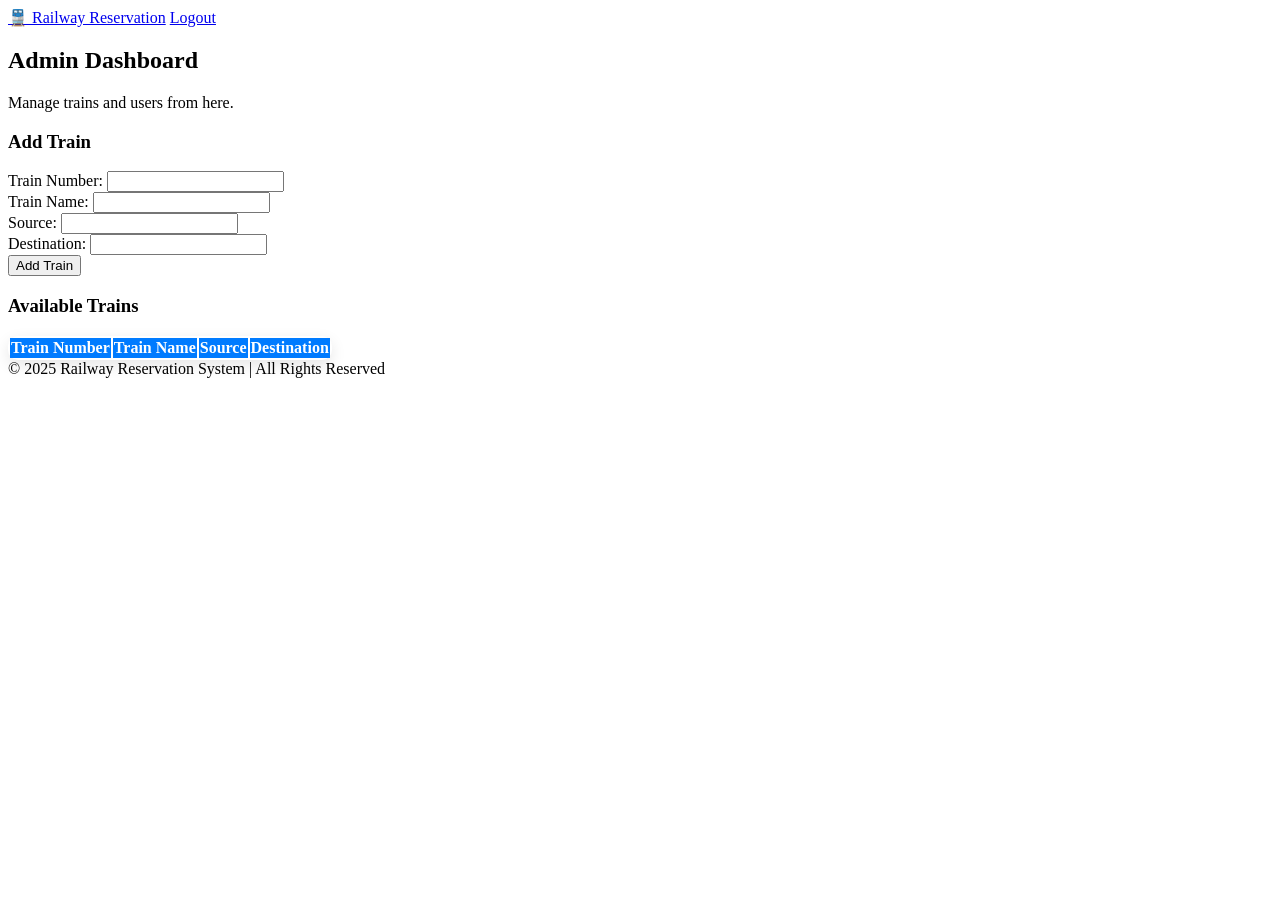
==== railway-reservation/src/main/resources/static/admin/dashboard.html @ 9e1ed1a9 "Pushing code" ====
<!DOCTYPE html>
<html lang="en">
<head>
    <meta charset="UTF-8">
    <meta name="viewport" content="width=device-width, initial-scale=1.0">
    <title>Admin Dashboard</title>

    <!-- Bootstrap & Custom Styles -->
    <link rel="stylesheet" href="/static/bootstrap.min.css">
    <link rel="stylesheet" href="/static/styles.css">
    <style>
        .table th, .table td {
            text-align: center;
        }
        .table {
            border-radius: 10px;
            box-shadow: 0px 5px 15px rgba(0, 0, 0, 0.1);
        }
        .table th {
            background-color: #007bff;
            color: white;
        }
        .table td {
            background-color: #f9f9f9;
        }
        .table-hover tbody tr:hover {
            background-color: #f1f1f1;
        }
    </style>
</head>

<body>
    <!-- 🚆 Navbar -->
    <nav class="navbar navbar-expand-lg navbar-dark bg-primary">
        <div class="container">
            <a class="navbar-brand fw-bold" href="/">🚆 Railway Reservation</a>
            <a href="/admin/login" class="btn btn-danger">Logout</a>
        </div>
    </nav>

    <!-- 🌟 Main Content Wrapper -->
    <div class="main-content container mt-5">
        <h2 class="text-center fw-bold">Admin Dashboard</h2>
        <p class="text-center text-muted">Manage trains and users from here.</p>

        <div class="row">
            <div class="col-md-6">
                <h3>Add Train</h3>
                <form action="/admin/addTrain" method="post">
                    <div class="form-group">
                        <label>Train Number:</label>
                        <input type="number" name="trainNumber" class="form-control" required>
                    </div>
                    <div class="form-group">
                        <label>Train Name:</label>
                        <input type="text" name="trainName" class="form-control" required>
                    </div>
                    <div class="form-group">
                        <label>Source:</label>
                        <input type="text" name="source" class="form-control" required>
                    </div>
                    <div class="form-group">
                        <label>Destination:</label>
                        <input type="text" name="destination" class="form-control" required>
                    </div>
                    <button type="submit" class="btn btn-success btn-block mt-3">Add Train</button>
                </form>
            </div>

            <div class="col-md-6">
                <h3>Available Trains</h3>
                <table class="table table-bordered table-hover">
                    <thead>
                        <tr>
                            <th>Train Number</th>
                            <th>Train Name</th>
                            <th>Source</th>
                            <th>Destination</th>
                        </tr>
                    </thead>
                    <tbody>
                        <!-- Dynamically populate this list using JavaScript -->
                    </tbody>
                </table>
            </div>
        </div>
    </div>

    <!-- 📌 Footer -->
    <footer class="footer">
        &copy; 2025 Railway Reservation System | All Rights Reserved
    </footer>

    <script>
        document.addEventListener('DOMContentLoaded', async function () {
            const response = await fetch('/trains'); // Adjust this path to fetch train list from your API
            const trains = await response.json();
            
            let resultHTML = '';
            trains.forEach(train => {
                resultHTML += `
                <tr>
                    <td>${train.trainNumber}</td>
                    <td>${train.trainName}</td>
                    <td>${train.source}</td>
                    <td>${train.destination}</td>
                </tr>
                `;
            });
            document.querySelector('tbody').innerHTML = resultHTML;
        });
    </script>
</body>
</html>
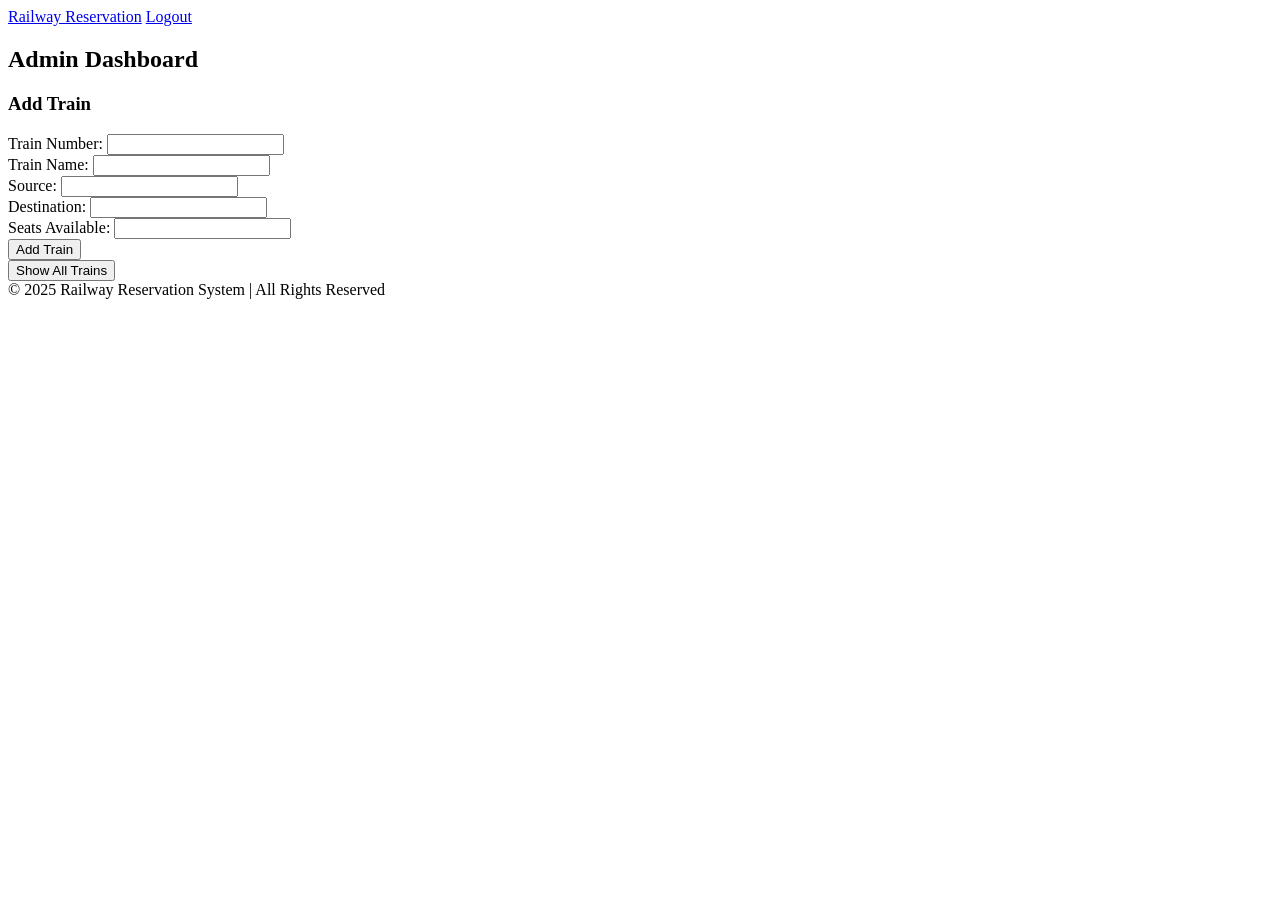
==== commit d386aa5b: "updated code" ====
--- a/railway-reservation/src/main/resources/static/admin/dashboard.html
+++ b/railway-reservation/src/main/resources/static/admin/dashboard.html
@@ -4,8 +4,6 @@
     <meta charset="UTF-8">
     <meta name="viewport" content="width=device-width, initial-scale=1.0">
     <title>Admin Dashboard</title>
-
-    <!-- Bootstrap & Custom Styles -->
     <link rel="stylesheet" href="/static/bootstrap.min.css">
     <link rel="stylesheet" href="/static/styles.css">
     <style>
@@ -26,25 +24,25 @@
         .table-hover tbody tr:hover {
             background-color: #f1f1f1;
         }
+        .hidden {
+            display: none;
+        }
     </style>
 </head>
 
 <body>
-    <!-- 🚆 Navbar -->
     <nav class="navbar navbar-expand-lg navbar-dark bg-primary">
         <div class="container">
-            <a class="navbar-brand fw-bold" href="/">🚆 Railway Reservation</a>
+            <a class="navbar-brand fw-bold" href="/">Railway Reservation</a>
             <a href="/admin/login" class="btn btn-danger">Logout</a>
         </div>
     </nav>
 
-    <!-- 🌟 Main Content Wrapper -->
-    <div class="main-content container mt-5">
+    <div class="container mt-5">
         <h2 class="text-center fw-bold">Admin Dashboard</h2>
-        <p class="text-center text-muted">Manage trains and users from here.</p>
 
         <div class="row">
-            <div class="col-md-6">
+            <div class="col-md-6 mx-auto">
                 <h3>Add Train</h3>
                 <form action="/admin/addTrain" method="post">
                     <div class="form-group">
@@ -63,51 +61,79 @@
                         <label>Destination:</label>
                         <input type="text" name="destination" class="form-control" required>
                     </div>
+                    <div class="form-group">
+                        <label>Seats Available:</label>
+                        <input type="number" name="seatsAvailable" class="form-control" required>
+                    </div>
                     <button type="submit" class="btn btn-success btn-block mt-3">Add Train</button>
                 </form>
             </div>
+        </div>
 
-            <div class="col-md-6">
-                <h3>Available Trains</h3>
-                <table class="table table-bordered table-hover">
-                    <thead>
-                        <tr>
-                            <th>Train Number</th>
-                            <th>Train Name</th>
-                            <th>Source</th>
-                            <th>Destination</th>
-                        </tr>
-                    </thead>
-                    <tbody>
-                        <!-- Dynamically populate this list using JavaScript -->
-                    </tbody>
-                </table>
-            </div>
+        <div class="text-center mt-4">
+            <button id="showTrainsBtn" class="btn btn-primary">Show All Trains</button>
+            <button id="hideTrainsBtn" class="btn btn-secondary hidden">Hide Trains</button>
+        </div>
+
+        <div id="trainList" class="hidden mt-4">
+            <h3 class="text-center">Available Trains</h3>
+            <table class="table table-bordered table-hover">
+                <thead>
+                    <tr>
+                        <th>Train Number</th>
+                        <th>Train Name</th>
+                        <th>Source</th>
+                        <th>Destination</th>
+                        <th>Seats Available</th>
+                    </tr>
+                </thead>
+                <tbody id="trainTableBody">
+                </tbody>
+            </table>
         </div>
     </div>
 
-    <!-- 📌 Footer -->
-    <footer class="footer">
+    <footer class="footer mt-4">
         &copy; 2025 Railway Reservation System | All Rights Reserved
     </footer>
 
     <script>
-        document.addEventListener('DOMContentLoaded', async function () {
-            const response = await fetch('/trains'); // Adjust this path to fetch train list from your API
-            const trains = await response.json();
-            
-            let resultHTML = '';
-            trains.forEach(train => {
-                resultHTML += `
-                <tr>
-                    <td>${train.trainNumber}</td>
-                    <td>${train.trainName}</td>
-                    <td>${train.source}</td>
-                    <td>${train.destination}</td>
-                </tr>
-                `;
+        document.addEventListener('DOMContentLoaded', function () {
+            const showTrainsBtn = document.getElementById('showTrainsBtn');
+            const hideTrainsBtn = document.getElementById('hideTrainsBtn');
+            const trainListDiv = document.getElementById('trainList');
+            const trainTableBody = document.getElementById('trainTableBody');
+
+            async function fetchTrains() {
+                const response = await fetch('/trains');
+                const trains = await response.json();
+                
+                let resultHTML = '';
+                trains.forEach(train => {
+                    resultHTML += `
+                        <tr>
+                            <td>${train.trainNumber}</td>
+                            <td>${train.trainName}</td>
+                            <td>${train.source}</td>
+                            <td>${train.destination}</td>
+                            <td>${train.seatsAvailable}</td>
+                        </tr>`;
+                });
+                trainTableBody.innerHTML = resultHTML;
+            }
+
+            showTrainsBtn.addEventListener('click', function () {
+                fetchTrains();
+                trainListDiv.classList.remove('hidden');
+                showTrainsBtn.classList.add('hidden');
+                hideTrainsBtn.classList.remove('hidden');
             });
-            document.querySelector('tbody').innerHTML = resultHTML;
+
+            hideTrainsBtn.addEventListener('click', function () {
+                trainListDiv.classList.add('hidden');
+                showTrainsBtn.classList.remove('hidden');
+                hideTrainsBtn.classList.add('hidden');
+            });
         });
     </script>
 </body>
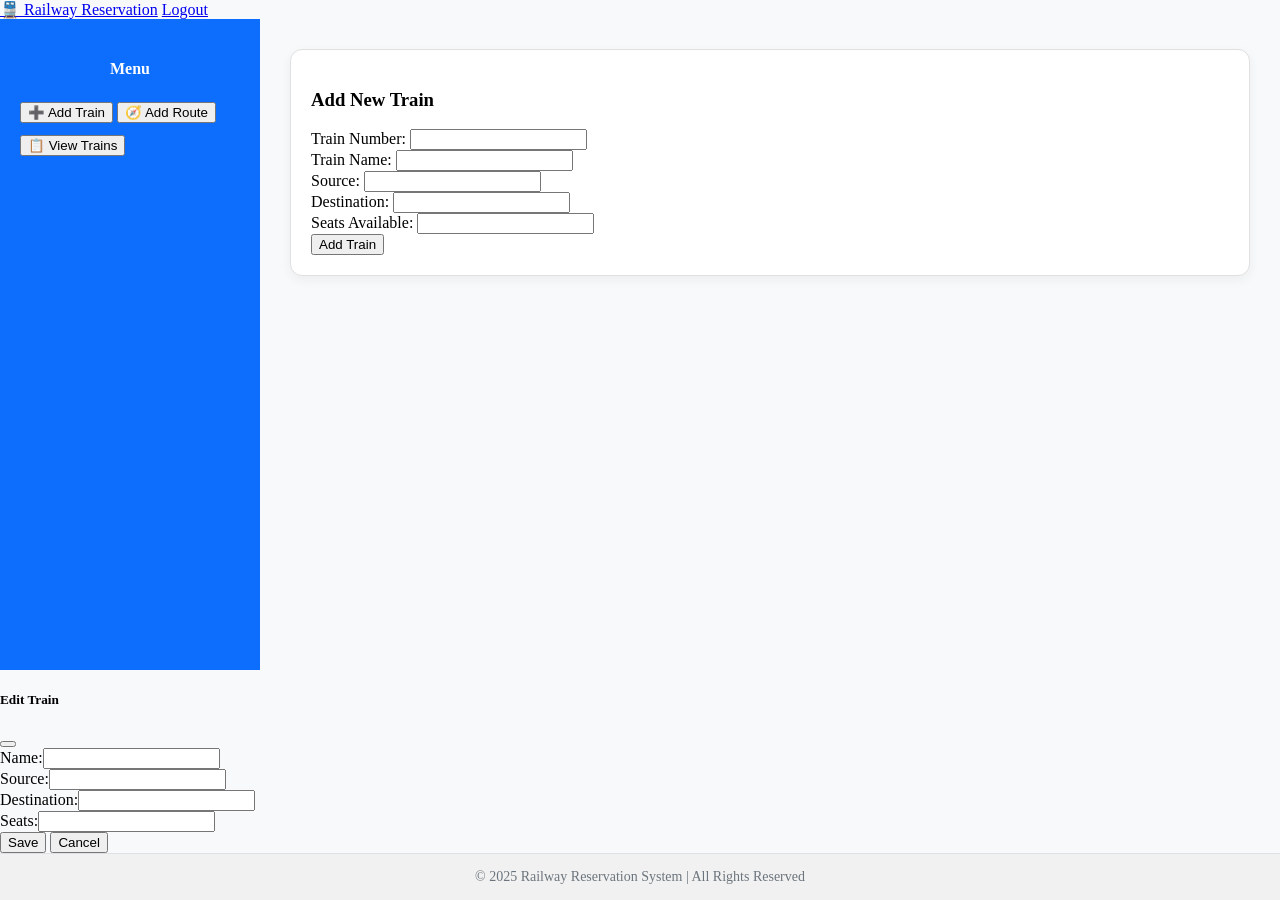
==== commit d7c35620: "Sprint2 - Code" ====
--- a/railway-reservation/src/main/resources/static/admin/dashboard.html
+++ b/railway-reservation/src/main/resources/static/admin/dashboard.html
@@ -1,140 +1,270 @@
 <!DOCTYPE html>
 <html lang="en">
 <head>
-    <meta charset="UTF-8">
-    <meta name="viewport" content="width=device-width, initial-scale=1.0">
-    <title>Admin Dashboard</title>
-    <link rel="stylesheet" href="/static/bootstrap.min.css">
-    <link rel="stylesheet" href="/static/styles.css">
-    <style>
-        .table th, .table td {
-            text-align: center;
-        }
-        .table {
-            border-radius: 10px;
-            box-shadow: 0px 5px 15px rgba(0, 0, 0, 0.1);
-        }
-        .table th {
-            background-color: #007bff;
-            color: white;
-        }
-        .table td {
-            background-color: #f9f9f9;
-        }
-        .table-hover tbody tr:hover {
-            background-color: #f1f1f1;
-        }
-        .hidden {
-            display: none;
-        }
-    </style>
+  <meta charset="UTF-8" />
+  <meta name="viewport" content="width=device-width, initial-scale=1.0"/>
+  <title>Admin Dashboard</title>
+  <link rel="stylesheet" href="/static/bootstrap.min.css" />
+  <script src="https://cdn.jsdelivr.net/npm/bootstrap@5.3.0/dist/js/bootstrap.bundle.min.js"></script>
+  <style>
+    html, body { height: 100%; margin: 0; }
+    body {
+      display: flex;
+      flex-direction: column;
+      min-height: 100vh;
+      background-color: #f8f9fa;
+    }
+    .content-wrapper { flex: 1; display: flex; }
+    .sidebar {
+      width: 220px;
+      background-color: #0d6efd;
+      padding: 20px;
+      color: white;
+    }
+    .sidebar h4 {
+      font-weight: bold;
+      margin-bottom: 1.5rem;
+      text-align: center;
+    }
+    .sidebar button {
+      margin-bottom: 12px;
+    }
+    .main-content {
+      flex: 1;
+      padding: 30px;
+      background-color: #f8f9fa;
+    }
+    .card {
+      border: 1px solid #e0e0e0;
+      border-radius: 12px;
+      box-shadow: 0 4px 12px rgba(0,0,0,0.05);
+      background-color: white;
+      padding: 20px;
+    }
+    .footer {
+      padding: 15px;
+      background-color: #f1f1f1;
+      text-align: center;
+      font-size: 14px;
+      color: #6c757d;
+      border-top: 1px solid #dee2e6;
+    }
+    .hidden { display: none; }
+    .table thead { background-color: #007bff; color: white; }
+    .table td, .table th { text-align: center; vertical-align: middle; }
+    .table tbody tr:hover { background-color: #f1f1f1; }
+  </style>
 </head>
-
 <body>
-    <nav class="navbar navbar-expand-lg navbar-dark bg-primary">
-        <div class="container">
-            <a class="navbar-brand fw-bold" href="/">Railway Reservation</a>
-            <a href="/admin/login" class="btn btn-danger">Logout</a>
-        </div>
-    </nav>
-
-    <div class="container mt-5">
-        <h2 class="text-center fw-bold">Admin Dashboard</h2>
-
-        <div class="row">
-            <div class="col-md-6 mx-auto">
-                <h3>Add Train</h3>
-                <form action="/admin/addTrain" method="post">
-                    <div class="form-group">
-                        <label>Train Number:</label>
-                        <input type="number" name="trainNumber" class="form-control" required>
-                    </div>
-                    <div class="form-group">
-                        <label>Train Name:</label>
-                        <input type="text" name="trainName" class="form-control" required>
-                    </div>
-                    <div class="form-group">
-                        <label>Source:</label>
-                        <input type="text" name="source" class="form-control" required>
-                    </div>
-                    <div class="form-group">
-                        <label>Destination:</label>
-                        <input type="text" name="destination" class="form-control" required>
-                    </div>
-                    <div class="form-group">
-                        <label>Seats Available:</label>
-                        <input type="number" name="seatsAvailable" class="form-control" required>
-                    </div>
-                    <button type="submit" class="btn btn-success btn-block mt-3">Add Train</button>
-                </form>
-            </div>
-        </div>
-
-        <div class="text-center mt-4">
-            <button id="showTrainsBtn" class="btn btn-primary">Show All Trains</button>
-            <button id="hideTrainsBtn" class="btn btn-secondary hidden">Hide Trains</button>
-        </div>
-
-        <div id="trainList" class="hidden mt-4">
-            <h3 class="text-center">Available Trains</h3>
-            <table class="table table-bordered table-hover">
-                <thead>
-                    <tr>
-                        <th>Train Number</th>
-                        <th>Train Name</th>
-                        <th>Source</th>
-                        <th>Destination</th>
-                        <th>Seats Available</th>
-                    </tr>
-                </thead>
-                <tbody id="trainTableBody">
-                </tbody>
-            </table>
-        </div>
-    </div>
-
-    <footer class="footer mt-4">
-        &copy; 2025 Railway Reservation System | All Rights Reserved
-    </footer>
-
-    <script>
-        document.addEventListener('DOMContentLoaded', function () {
-            const showTrainsBtn = document.getElementById('showTrainsBtn');
-            const hideTrainsBtn = document.getElementById('hideTrainsBtn');
-            const trainListDiv = document.getElementById('trainList');
-            const trainTableBody = document.getElementById('trainTableBody');
-
-            async function fetchTrains() {
-                const response = await fetch('/trains');
-                const trains = await response.json();
-                
-                let resultHTML = '';
-                trains.forEach(train => {
-                    resultHTML += `
-                        <tr>
-                            <td>${train.trainNumber}</td>
-                            <td>${train.trainName}</td>
-                            <td>${train.source}</td>
-                            <td>${train.destination}</td>
-                            <td>${train.seatsAvailable}</td>
-                        </tr>`;
-                });
-                trainTableBody.innerHTML = resultHTML;
-            }
-
-            showTrainsBtn.addEventListener('click', function () {
-                fetchTrains();
-                trainListDiv.classList.remove('hidden');
-                showTrainsBtn.classList.add('hidden');
-                hideTrainsBtn.classList.remove('hidden');
-            });
-
-            hideTrainsBtn.addEventListener('click', function () {
-                trainListDiv.classList.add('hidden');
-                showTrainsBtn.classList.remove('hidden');
-                hideTrainsBtn.classList.add('hidden');
-            });
-        });
-    </script>
+  <nav class="navbar navbar-expand-lg navbar-dark bg-primary">
+    <div class="container-fluid">
+      <a class="navbar-brand fw-bold" href="/">🚆 Railway Reservation</a>
+      <a href="/admin/logout" class="btn btn-danger">Logout</a>
+    </div>
+  </nav>
+
+  <div class="content-wrapper">
+    <div class="sidebar">
+      <h4>Menu</h4>
+      <button class="btn btn-light w-100" onclick="showSection('addTrain')">➕ Add Train</button>
+      <button class="btn btn-light w-100" onclick="showSection('addRoute')">🧭 Add Route</button>
+      <button class="btn btn-light w-100" onclick="showSection('viewTrains')">📋 View Trains</button>
+    </div>
+
+    <div class="main-content">
+      <!-- Add Train -->
+      <div id="addTrain-section" class="card">
+        <h3 class="mb-3">Add New Train</h3>
+        <form action="/admin/addTrain" method="post">
+          <div class="form-group mb-2">
+            <label>Train Number:</label>
+            <input type="number" name="trainNumber" class="form-control" required />
+          </div>
+          <div class="form-group mb-2">
+            <label>Train Name:</label>
+            <input type="text" name="trainName" class="form-control" required />
+          </div>
+          <div class="form-group mb-2">
+            <label>Source:</label>
+            <input type="text" name="source" class="form-control" required />
+          </div>
+          <div class="form-group mb-2">
+            <label>Destination:</label>
+            <input type="text" name="destination" class="form-control" required />
+          </div>
+          <div class="form-group mb-3">
+            <label>Seats Available:</label>
+            <input type="number" name="seatsAvailable" class="form-control" required />
+          </div>
+          <button type="submit" class="btn btn-success">Add Train</button>
+        </form>
+      </div>
+
+      <!-- Add Route -->
+      <div id="addRoute-section" class="card hidden">
+        <h3 class="mb-3">Add New Route</h3>
+
+        <div id="routeMessage" class="alert alert-info d-none"></div>
+
+        <form action="/admin/addRoute" method="post" onsubmit="return showRouteSuccess();">
+          <div class="form-group mb-2">
+            <label>Train Number:</label>
+            <input type="number" name="trainNumber" class="form-control" required />
+          </div>
+          <div class="form-group mb-2">
+            <label>Source:</label>
+            <input type="text" name="source" class="form-control" required />
+          </div>
+          <div class="form-group mb-2">
+            <label>Destination:</label>
+            <input type="text" name="destination" class="form-control" required />
+          </div>
+          <div class="form-group mb-3">
+            <label>Stops (Comma separated):</label>
+            <input type="text" name="stops" class="form-control" placeholder="e.g. Stop1, Stop2" />
+          </div>
+          <button type="submit" class="btn btn-success">Add Route</button>
+        </form>
+      </div>
+
+      <!-- View Trains -->
+      <div id="viewTrains-section" class="card hidden">
+        <h3 class="mb-3">All Trains</h3>
+        <table class="table table-striped table-bordered table-hover">
+          <thead>
+            <tr>
+              <th>Train No.</th>
+              <th>Name</th>
+              <th>From</th>
+              <th>To</th>
+              <th>Seats</th>
+              <th>Actions</th>
+            </tr>
+          </thead>
+          <tbody id="trainTableBody"></tbody>
+        </table>
+      </div>
+    </div>
+  </div>
+
+  <!-- Edit Modal -->
+  <div class="modal fade" id="editModal" tabindex="-1" aria-hidden="true">
+    <div class="modal-dialog">
+      <div class="modal-content">
+        <form id="editTrainForm">
+          <div class="modal-header">
+            <h5 class="modal-title">Edit Train</h5>
+            <button type="button" class="btn-close" data-bs-dismiss="modal"></button>
+          </div>
+          <div class="modal-body">
+            <input type="hidden" id="editId" />
+            <div class="form-group mb-2"><label>Name:</label><input type="text" id="editName" class="form-control" required /></div>
+            <div class="form-group mb-2"><label>Source:</label><input type="text" id="editSource" class="form-control" required /></div>
+            <div class="form-group mb-2"><label>Destination:</label><input type="text" id="editDestination" class="form-control" required /></div>
+            <div class="form-group mb-2"><label>Seats:</label><input type="number" id="editSeats" class="form-control" required /></div>
+          </div>
+          <div class="modal-footer">
+            <button type="submit" class="btn btn-primary">Save</button>
+            <button type="button" class="btn btn-secondary" data-bs-dismiss="modal">Cancel</button>
+          </div>
+        </form>
+      </div>
+    </div>
+  </div>
+
+  <!-- Footer -->
+  <footer class="footer mt-auto">&copy; 2025 Railway Reservation System | All Rights Reserved</footer>
+
+  <!-- Scripts -->
+  <script>
+    function showSection(section) {
+      document.getElementById("addTrain-section").classList.add("hidden");
+      document.getElementById("viewTrains-section").classList.add("hidden");
+      document.getElementById("addRoute-section").classList.add("hidden");
+
+      if (section === "addTrain") {
+        document.getElementById("addTrain-section").classList.remove("hidden");
+      } else if (section === "addRoute") {
+        document.getElementById("addRoute-section").classList.remove("hidden");
+      } else {
+        document.getElementById("viewTrains-section").classList.remove("hidden");
+        fetchTrains();
+      }
+    }
+
+    async function fetchTrains() {
+      const response = await fetch('/trains');
+      const trains = await response.json();
+      const tbody = document.getElementById("trainTableBody");
+
+      tbody.innerHTML = trains.map(train => `
+        <tr>
+          <td>${train.trainNumber}</td>
+          <td>${train.trainName}</td>
+          <td>${train.source}</td>
+          <td>${train.destination}</td>
+          <td>${train.seatsAvailable}</td>
+          <td>
+            <button class="btn btn-sm btn-outline-primary" onclick='openEdit(${JSON.stringify(train)})'>✏️ Edit</button>
+            <button class="btn btn-sm btn-outline-danger ms-2" onclick='deleteTrain(${train.id})'>🗑️ Delete</button>
+          </td>
+        </tr>
+      `).join('');
+    }
+
+    function openEdit(train) {
+      document.getElementById("editId").value = train.id;
+      document.getElementById("editName").value = train.trainName;
+      document.getElementById("editSource").value = train.source;
+      document.getElementById("editDestination").value = train.destination;
+      document.getElementById("editSeats").value = train.seatsAvailable;
+      new bootstrap.Modal(document.getElementById("editModal")).show();
+    }
+
+    document.getElementById("editTrainForm").addEventListener("submit", async function(e) {
+      e.preventDefault();
+      const updated = {
+        id: document.getElementById("editId").value,
+        trainName: document.getElementById("editName").value,
+        source: document.getElementById("editSource").value,
+        destination: document.getElementById("editDestination").value,
+        seatsAvailable: document.getElementById("editSeats").value
+      };
+
+      await fetch("/admin/updateTrain", {
+        method: "PUT",
+        headers: { "Content-Type": "application/json" },
+        body: JSON.stringify(updated)
+      });
+
+      bootstrap.Modal.getInstance(document.getElementById("editModal")).hide();
+      fetchTrains();
+    });
+
+    async function deleteTrain(id) {
+      if (confirm("Are you sure you want to delete this train?")) {
+        const response = await fetch(`/admin/deleteTrain/${id}`, { method: "DELETE" });
+        if (response.ok) fetchTrains();
+        else alert("Failed to delete train.");
+      }
+    }
+
+    // 👇 Route message logic
+    function showRouteSuccess() {
+      const number = document.querySelector('[name="trainNumber"]').value;
+      sessionStorage.setItem("routeMessage", `✅ Route added for train number ${number}`);
+      return true;
+    }
+
+    document.addEventListener("DOMContentLoaded", function () {
+      const message = sessionStorage.getItem("routeMessage");
+      if (message) {
+        const div = document.getElementById("routeMessage");
+        div.innerText = message;
+        div.classList.remove("d-none");
+        sessionStorage.removeItem("routeMessage");
+      }
+    });
+  </script>
 </body>
 </html>
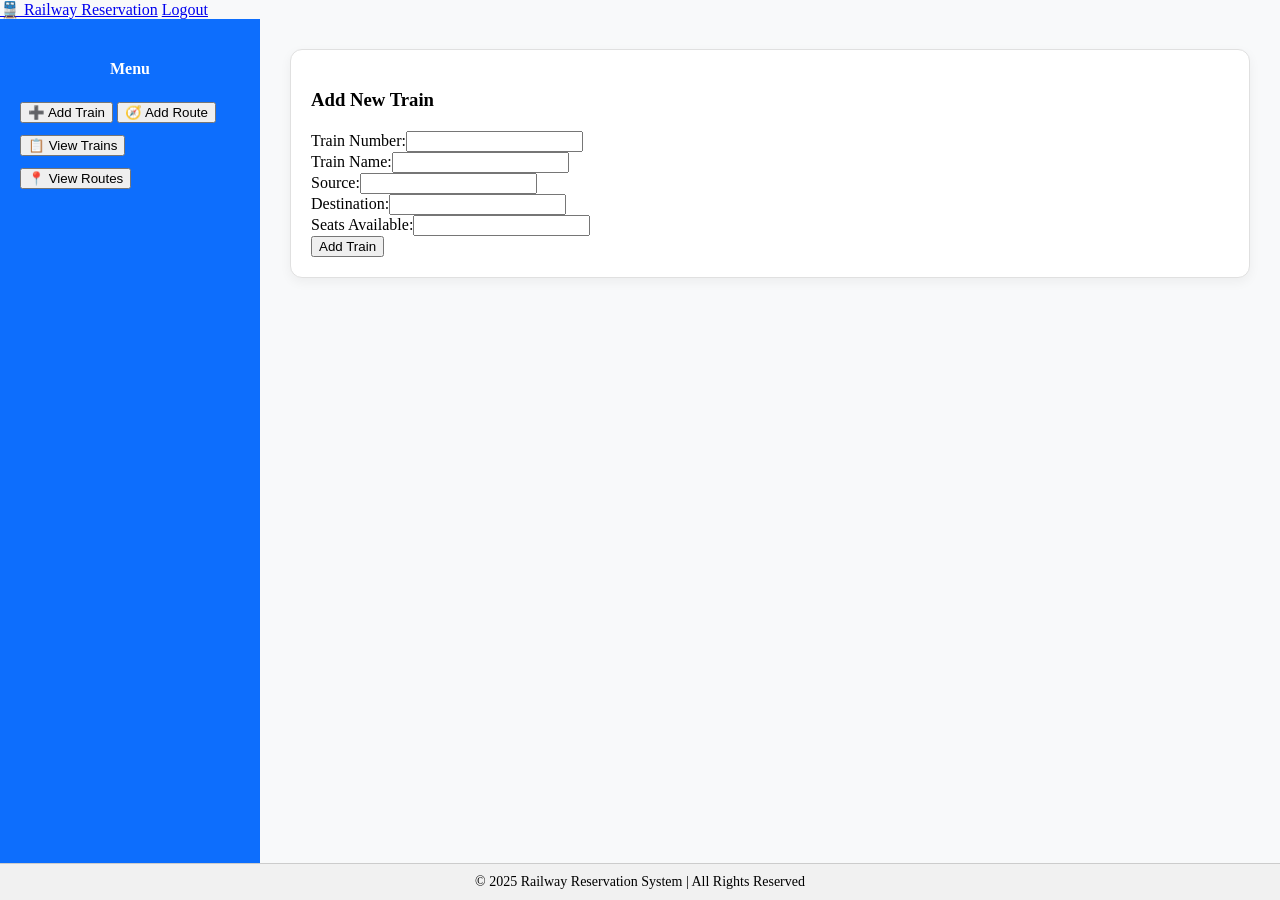
==== commit bb9e3386: "Updated code with Changes" ====
--- a/railway-reservation/src/main/resources/static/admin/dashboard.html
+++ b/railway-reservation/src/main/resources/static/admin/dashboard.html
@@ -32,27 +32,25 @@
     .main-content {
       flex: 1;
       padding: 30px;
-      background-color: #f8f9fa;
     }
     .card {
       border: 1px solid #e0e0e0;
       border-radius: 12px;
-      box-shadow: 0 4px 12px rgba(0,0,0,0.05);
       background-color: white;
       padding: 20px;
-    }
+      box-shadow: 0 4px 12px rgba(0,0,0,0.05);
+    }
+    .hidden { display: none; }
+    .alert { margin-bottom: 20px; }
+    .table thead { background-color: #007bff; color: white; }
+    .table td, .table th { text-align: center; vertical-align: middle; }
     .footer {
-      padding: 15px;
       background-color: #f1f1f1;
       text-align: center;
+      padding: 10px;
       font-size: 14px;
-      color: #6c757d;
-      border-top: 1px solid #dee2e6;
-    }
-    .hidden { display: none; }
-    .table thead { background-color: #007bff; color: white; }
-    .table td, .table th { text-align: center; vertical-align: middle; }
-    .table tbody tr:hover { background-color: #f1f1f1; }
+      border-top: 1px solid #ccc;
+    }
   </style>
 </head>
 <body>
@@ -69,33 +67,20 @@
       <button class="btn btn-light w-100" onclick="showSection('addTrain')">➕ Add Train</button>
       <button class="btn btn-light w-100" onclick="showSection('addRoute')">🧭 Add Route</button>
       <button class="btn btn-light w-100" onclick="showSection('viewTrains')">📋 View Trains</button>
+      <button class="btn btn-light w-100" onclick="showSection('viewRoutes')">📍 View Routes</button>
     </div>
 
     <div class="main-content">
       <!-- Add Train -->
       <div id="addTrain-section" class="card">
         <h3 class="mb-3">Add New Train</h3>
-        <form action="/admin/addTrain" method="post">
-          <div class="form-group mb-2">
-            <label>Train Number:</label>
-            <input type="number" name="trainNumber" class="form-control" required />
-          </div>
-          <div class="form-group mb-2">
-            <label>Train Name:</label>
-            <input type="text" name="trainName" class="form-control" required />
-          </div>
-          <div class="form-group mb-2">
-            <label>Source:</label>
-            <input type="text" name="source" class="form-control" required />
-          </div>
-          <div class="form-group mb-2">
-            <label>Destination:</label>
-            <input type="text" name="destination" class="form-control" required />
-          </div>
-          <div class="form-group mb-3">
-            <label>Seats Available:</label>
-            <input type="number" name="seatsAvailable" class="form-control" required />
-          </div>
+        <div id="trainMessage" class="alert alert-warning d-none"></div>
+        <form action="/admin/addTrain" method="post" onsubmit="return storeTrainMessage();">
+          <div class="form-group mb-2"><label>Train Number:</label><input type="number" name="trainNumber" class="form-control" required /></div>
+          <div class="form-group mb-2"><label>Train Name:</label><input type="text" name="trainName" class="form-control" required /></div>
+          <div class="form-group mb-2"><label>Source:</label><input type="text" name="source" class="form-control" required /></div>
+          <div class="form-group mb-2"><label>Destination:</label><input type="text" name="destination" class="form-control" required /></div>
+          <div class="form-group mb-3"><label>Seats Available:</label><input type="number" name="seatsAvailable" class="form-control" required /></div>
           <button type="submit" class="btn btn-success">Add Train</button>
         </form>
       </div>
@@ -103,26 +88,12 @@
       <!-- Add Route -->
       <div id="addRoute-section" class="card hidden">
         <h3 class="mb-3">Add New Route</h3>
-
-        <div id="routeMessage" class="alert alert-info d-none"></div>
-
-        <form action="/admin/addRoute" method="post" onsubmit="return showRouteSuccess();">
-          <div class="form-group mb-2">
-            <label>Train Number:</label>
-            <input type="number" name="trainNumber" class="form-control" required />
-          </div>
-          <div class="form-group mb-2">
-            <label>Source:</label>
-            <input type="text" name="source" class="form-control" required />
-          </div>
-          <div class="form-group mb-2">
-            <label>Destination:</label>
-            <input type="text" name="destination" class="form-control" required />
-          </div>
-          <div class="form-group mb-3">
-            <label>Stops (Comma separated):</label>
-            <input type="text" name="stops" class="form-control" placeholder="e.g. Stop1, Stop2" />
-          </div>
+        <div id="routeMessage" class="alert alert-warning d-none"></div>
+        <form action="/admin/addRoute" method="post" onsubmit="return storeRouteMessage();">
+          <div class="form-group mb-2"><label>Train Number:</label><input type="number" name="trainNumber" class="form-control" required /></div>
+          <div class="form-group mb-2"><label>Source:</label><input type="text" name="source" class="form-control" required /></div>
+          <div class="form-group mb-2"><label>Destination:</label><input type="text" name="destination" class="form-control" required /></div>
+          <div class="form-group mb-3"><label>Stops (comma separated):</label><input type="text" name="stops" class="form-control" /></div>
           <button type="submit" class="btn btn-success">Add Route</button>
         </form>
       </div>
@@ -130,139 +101,107 @@
       <!-- View Trains -->
       <div id="viewTrains-section" class="card hidden">
         <h3 class="mb-3">All Trains</h3>
-        <table class="table table-striped table-bordered table-hover">
+        <table class="table table-striped">
           <thead>
-            <tr>
-              <th>Train No.</th>
-              <th>Name</th>
-              <th>From</th>
-              <th>To</th>
-              <th>Seats</th>
-              <th>Actions</th>
-            </tr>
+            <tr><th>Train No.</th><th>Name</th><th>Source</th><th>Destination</th><th>Seats</th></tr>
           </thead>
           <tbody id="trainTableBody"></tbody>
         </table>
       </div>
+
+      <!-- View Routes -->
+      <div id="viewRoutes-section" class="card hidden">
+        <h3 class="mb-3">All Routes</h3>
+        <table class="table table-striped">
+          <thead>
+            <tr><th>Train No.</th><th>Source</th><th>Destination</th><th>Stops</th></tr>
+          </thead>
+          <tbody id="routeTableBody"></tbody>
+        </table>
+      </div>
     </div>
   </div>
 
-  <!-- Edit Modal -->
-  <div class="modal fade" id="editModal" tabindex="-1" aria-hidden="true">
-    <div class="modal-dialog">
-      <div class="modal-content">
-        <form id="editTrainForm">
-          <div class="modal-header">
-            <h5 class="modal-title">Edit Train</h5>
-            <button type="button" class="btn-close" data-bs-dismiss="modal"></button>
-          </div>
-          <div class="modal-body">
-            <input type="hidden" id="editId" />
-            <div class="form-group mb-2"><label>Name:</label><input type="text" id="editName" class="form-control" required /></div>
-            <div class="form-group mb-2"><label>Source:</label><input type="text" id="editSource" class="form-control" required /></div>
-            <div class="form-group mb-2"><label>Destination:</label><input type="text" id="editDestination" class="form-control" required /></div>
-            <div class="form-group mb-2"><label>Seats:</label><input type="number" id="editSeats" class="form-control" required /></div>
-          </div>
-          <div class="modal-footer">
-            <button type="submit" class="btn btn-primary">Save</button>
-            <button type="button" class="btn btn-secondary" data-bs-dismiss="modal">Cancel</button>
-          </div>
-        </form>
-      </div>
-    </div>
-  </div>
-
-  <!-- Footer -->
-  <footer class="footer mt-auto">&copy; 2025 Railway Reservation System | All Rights Reserved</footer>
-
-  <!-- Scripts -->
+  <footer class="footer">&copy; 2025 Railway Reservation System | All Rights Reserved</footer>
+
   <script>
     function showSection(section) {
-      document.getElementById("addTrain-section").classList.add("hidden");
-      document.getElementById("viewTrains-section").classList.add("hidden");
-      document.getElementById("addRoute-section").classList.add("hidden");
-
-      if (section === "addTrain") {
-        document.getElementById("addTrain-section").classList.remove("hidden");
-      } else if (section === "addRoute") {
-        document.getElementById("addRoute-section").classList.remove("hidden");
-      } else {
-        document.getElementById("viewTrains-section").classList.remove("hidden");
-        fetchTrains();
-      }
+      document.querySelectorAll('.card').forEach(div => div.classList.add("hidden"));
+      document.getElementById(section + '-section')?.classList.remove("hidden");
+
+      if (section === 'viewTrains') fetchTrains();
+      if (section === 'viewRoutes') fetchRoutes();
     }
 
     async function fetchTrains() {
       const response = await fetch('/trains');
       const trains = await response.json();
       const tbody = document.getElementById("trainTableBody");
-
-      tbody.innerHTML = trains.map(train => `
+      tbody.innerHTML = trains.map(t => `
         <tr>
-          <td>${train.trainNumber}</td>
-          <td>${train.trainName}</td>
-          <td>${train.source}</td>
-          <td>${train.destination}</td>
-          <td>${train.seatsAvailable}</td>
-          <td>
-            <button class="btn btn-sm btn-outline-primary" onclick='openEdit(${JSON.stringify(train)})'>✏️ Edit</button>
-            <button class="btn btn-sm btn-outline-danger ms-2" onclick='deleteTrain(${train.id})'>🗑️ Delete</button>
-          </td>
+          <td>${t.trainNumber}</td>
+          <td>${t.trainName}</td>
+          <td>${t.source}</td>
+          <td>${t.destination}</td>
+          <td>${t.seatsAvailable}</td>
         </tr>
       `).join('');
     }
 
-    function openEdit(train) {
-      document.getElementById("editId").value = train.id;
-      document.getElementById("editName").value = train.trainName;
-      document.getElementById("editSource").value = train.source;
-      document.getElementById("editDestination").value = train.destination;
-      document.getElementById("editSeats").value = train.seatsAvailable;
-      new bootstrap.Modal(document.getElementById("editModal")).show();
-    }
-
-    document.getElementById("editTrainForm").addEventListener("submit", async function(e) {
-      e.preventDefault();
-      const updated = {
-        id: document.getElementById("editId").value,
-        trainName: document.getElementById("editName").value,
-        source: document.getElementById("editSource").value,
-        destination: document.getElementById("editDestination").value,
-        seatsAvailable: document.getElementById("editSeats").value
-      };
-
-      await fetch("/admin/updateTrain", {
-        method: "PUT",
-        headers: { "Content-Type": "application/json" },
-        body: JSON.stringify(updated)
-      });
-
-      bootstrap.Modal.getInstance(document.getElementById("editModal")).hide();
-      fetchTrains();
-    });
-
-    async function deleteTrain(id) {
-      if (confirm("Are you sure you want to delete this train?")) {
-        const response = await fetch(`/admin/deleteTrain/${id}`, { method: "DELETE" });
-        if (response.ok) fetchTrains();
-        else alert("Failed to delete train.");
+	async function fetchRoutes() {
+	  const response = await fetch('/admin/routes');
+	  const routes = await response.json();
+	  const tbody = document.getElementById("routeTableBody");
+	  tbody.innerHTML = routes.map(route => `
+	    <tr>
+	      <td>${route.train.trainNumber}</td>
+	      <td>${route.train.trainName}</td>
+	      <td>${route.source}</td>
+	      <td>${route.destination}</td>
+	      <td>${route.stops.join(', ')}</td>
+	    </tr>
+	  `).join('');
+	}
+
+    function storeTrainMessage() {
+      const number = document.querySelector('[name="trainNumber"]').value;
+      sessionStorage.setItem("trainMessage", `🚨 Train number ${number} might already exist or be processed!`);
+      return true;
+    }
+
+    function storeRouteMessage() {
+      const number = document.querySelector('[name="trainNumber"]').value;
+      sessionStorage.setItem("routeMessage", `✅ Route processing for train number ${number}`);
+      return true;
+    }
+
+    document.addEventListener("DOMContentLoaded", function () {
+      const trainMsg = sessionStorage.getItem("trainMessage");
+      if (trainMsg) {
+        const div = document.getElementById("trainMessage");
+        div.innerText = trainMsg;
+        div.classList.remove("d-none");
+        sessionStorage.removeItem("trainMessage");
+        setTimeout(() => div.classList.add("d-none"), 5000);
       }
-    }
-
-    // 👇 Route message logic
-    function showRouteSuccess() {
-      const number = document.querySelector('[name="trainNumber"]').value;
-      sessionStorage.setItem("routeMessage", `✅ Route added for train number ${number}`);
-      return true;
-    }
-
-    document.addEventListener("DOMContentLoaded", function () {
-      const message = sessionStorage.getItem("routeMessage");
-      if (message) {
+
+      const routeMsg = sessionStorage.getItem("routeMessage");
+      if (routeMsg) {
         const div = document.getElementById("routeMessage");
-        div.innerText = message;
+        div.innerText = routeMsg;
         div.classList.remove("d-none");
         sessionStorage.removeItem("routeMessage");
+        setTimeout(() => div.classList.add("d-none"), 5000);
+      }
+
+      const urlParams = new URLSearchParams(window.location.search);
+      const routeMsgParam = urlParams.get("routeMsg");
+      if (routeMsgParam) {
+        const div = document.getElementById("routeMessage");
+        div.innerText = decodeURIComponent(routeMsgParam);
+        div.classList.remove("d-none");
+        setTimeout(() => div.classList.add("d-none"), 5000);
+        showSection('addRoute');
       }
     });
   </script>
